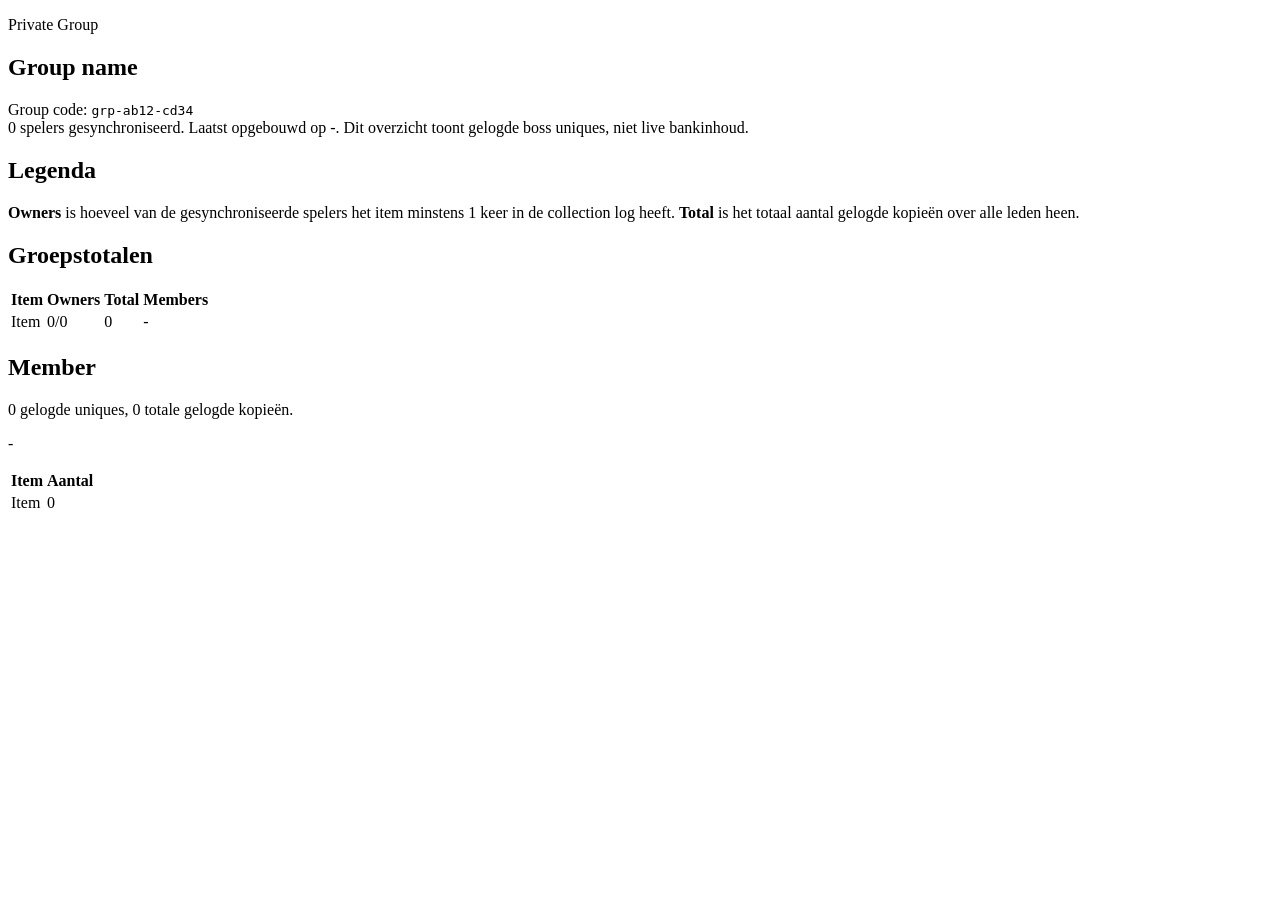
==== src/main/resources/templates/group-overview.html @ c49533f7 "first commit" ====
<!DOCTYPE html>
<html lang="nl" xmlns:th="http://www.thymeleaf.org">
<head>
    <meta charset="UTF-8">
    <meta name="viewport" content="width=device-width, initial-scale=1.0">
    <title>Group Boss Unique Overview</title>
    <link rel="stylesheet" th:href="@{/styles.css}">
</head>
<body>
<main class="shell">
    <section class="hero">
        <p class="eyebrow">Private Group</p>
        <h1 th:text="${overview.groupName}">Group name</h1>
        <p class="lead">
            Group code: <code th:text="${overview.groupKey}">grp-ab12-cd34</code><br>
            <span th:text="${overview.memberCount}">0</span> spelers gesynchroniseerd.
            Laatst opgebouwd op <span th:text="${overview.generatedAt}">-</span>.
            Dit overzicht toont gelogde boss uniques, niet live bankinhoud.
        </p>
    </section>

    <section class="grid">
        <article class="card">
            <h2>Legenda</h2>
            <p>
                <strong>Owners</strong> is hoeveel van de gesynchroniseerde spelers het item minstens 1 keer in de collection log heeft.
                <strong>Total</strong> is het totaal aantal gelogde kopieën over alle leden heen.
            </p>
        </article>

        <article class="card">
            <h2>Groepstotalen</h2>
            <table>
                <thead>
                <tr>
                    <th>Item</th>
                    <th>Owners</th>
                    <th>Total</th>
                    <th>Members</th>
                </tr>
                </thead>
                <tbody>
                <tr th:each="item : ${overview.itemSummaries}">
                    <td th:text="${item.itemName}">Item</td>
                    <td th:text="${item.owners.size() + '/' + overview.memberCount}">0/0</td>
                    <td th:text="${item.totalQuantity}">0</td>
                    <td th:text="${item.owners.isEmpty() ? '-' : #strings.listJoin(item.owners, ', ')}">-</td>
                </tr>
                </tbody>
            </table>
        </article>
    </section>

    <section class="member-grid">
        <article class="card" th:each="member : ${overview.members}">
            <div class="member-header">
                <div>
                    <h2 th:text="${member.memberName}">Member</h2>
                    <p>
                        <span th:text="${member.distinctItemCount}">0</span> gelogde uniques,
                        <span th:text="${member.totalItemCount}">0</span> totale gelogde kopieën.
                    </p>
                </div>
                <p class="timestamp" th:text="${member.updatedAt}">-</p>
            </div>
            <table>
                <thead>
                <tr>
                    <th>Item</th>
                    <th>Aantal</th>
                </tr>
                </thead>
                <tbody>
                <tr th:each="item : ${member.items}">
                    <td th:text="${item.itemName}">Item</td>
                    <td th:text="${item.quantity}">0</td>
                </tr>
                </tbody>
            </table>
        </article>
    </section>
</main>
</body>
</html>
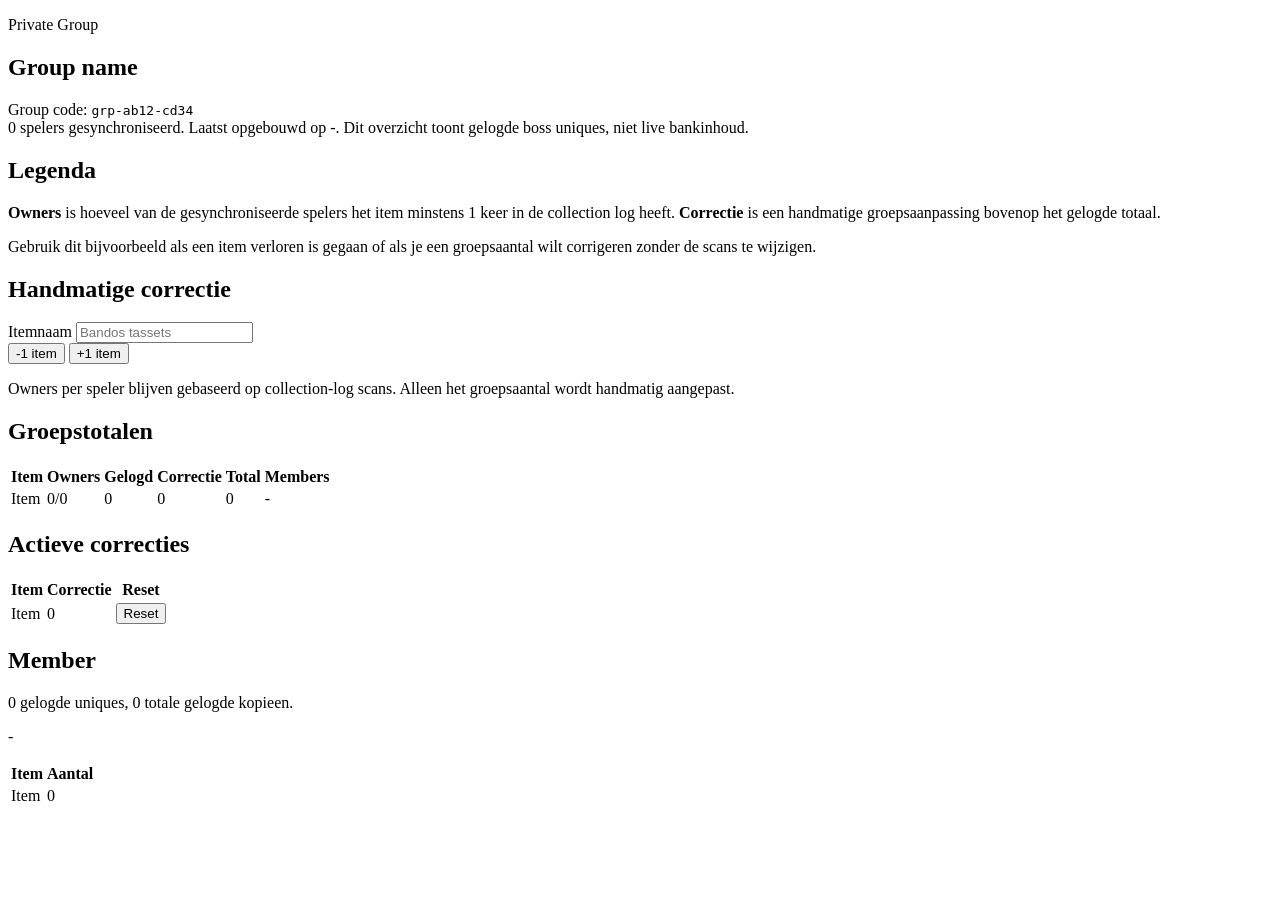
==== commit cef1e0b7: "Add manual group item adjustments" ====
--- a/src/main/resources/templates/group-overview.html
+++ b/src/main/resources/templates/group-overview.html
@@ -24,7 +24,27 @@
             <h2>Legenda</h2>
             <p>
                 <strong>Owners</strong> is hoeveel van de gesynchroniseerde spelers het item minstens 1 keer in de collection log heeft.
-                <strong>Total</strong> is het totaal aantal gelogde kopieën over alle leden heen.
+                <strong>Correctie</strong> is een handmatige groepsaanpassing bovenop het gelogde totaal.
+            </p>
+            <p>
+                Gebruik dit bijvoorbeeld als een item verloren is gegaan of als je een groepsaantal wilt corrigeren zonder de scans te wijzigen.
+            </p>
+        </article>
+
+        <article class="card">
+            <h2>Handmatige correctie</h2>
+            <form class="stack-form" method="post" th:action="@{/groups/{groupKey}/adjustments(groupKey=${overview.groupKey})}">
+                <div>
+                    <label for="itemName">Itemnaam</label>
+                    <input id="itemName" name="itemName" placeholder="Bandos tassets" required type="text">
+                </div>
+                <div class="button-row">
+                    <button name="delta" type="submit" value="-1">-1 item</button>
+                    <button class="button-secondary" name="delta" type="submit" value="1">+1 item</button>
+                </div>
+            </form>
+            <p class="muted-note">
+                Owners per speler blijven gebaseerd op collection-log scans. Alleen het groepsaantal wordt handmatig aangepast.
             </p>
         </article>
 
@@ -35,6 +55,8 @@
                 <tr>
                     <th>Item</th>
                     <th>Owners</th>
+                    <th>Gelogd</th>
+                    <th>Correctie</th>
                     <th>Total</th>
                     <th>Members</th>
                 </tr>
@@ -43,8 +65,51 @@
                 <tr th:each="item : ${overview.itemSummaries}">
                     <td th:text="${item.itemName}">Item</td>
                     <td th:text="${item.owners.size() + '/' + overview.memberCount}">0/0</td>
+                    <td th:text="${item.loggedQuantity}">0</td>
+                    <td>
+                        <span class="delta-pill"
+                              th:classappend="${item.manualAdjustmentQuantity > 0 ? ' delta-pill--positive' : (item.manualAdjustmentQuantity < 0 ? ' delta-pill--negative' : '')}"
+                              th:text="${item.manualAdjustmentQuantity > 0 ? '+' + item.manualAdjustmentQuantity : item.manualAdjustmentQuantity}">
+                            0
+                        </span>
+                    </td>
                     <td th:text="${item.totalQuantity}">0</td>
                     <td th:text="${item.owners.isEmpty() ? '-' : #strings.listJoin(item.owners, ', ')}">-</td>
+                </tr>
+                </tbody>
+            </table>
+        </article>
+    </section>
+
+    <section class="grid" th:if="${!overview.manualAdjustments.isEmpty()}">
+        <article class="card">
+            <h2>Actieve correcties</h2>
+            <table>
+                <thead>
+                <tr>
+                    <th>Item</th>
+                    <th>Correctie</th>
+                    <th>Reset</th>
+                </tr>
+                </thead>
+                <tbody>
+                <tr th:each="adjustment : ${overview.manualAdjustments}">
+                    <td th:text="${adjustment.itemName}">Item</td>
+                    <td>
+                        <span class="delta-pill"
+                              th:classappend="${adjustment.adjustmentQuantity > 0 ? ' delta-pill--positive' : ' delta-pill--negative'}"
+                              th:text="${adjustment.adjustmentQuantity > 0 ? '+' + adjustment.adjustmentQuantity : adjustment.adjustmentQuantity}">
+                            0
+                        </span>
+                    </td>
+                    <td>
+                        <form method="post" th:action="@{/groups/{groupKey}/adjustments(groupKey=${overview.groupKey})}">
+                            <input name="itemName" th:value="${adjustment.itemName}" type="hidden">
+                            <button class="button-ghost" name="delta" th:value="${-adjustment.adjustmentQuantity}" type="submit">
+                                Reset
+                            </button>
+                        </form>
+                    </td>
                 </tr>
                 </tbody>
             </table>
@@ -58,7 +123,7 @@
                     <h2 th:text="${member.memberName}">Member</h2>
                     <p>
                         <span th:text="${member.distinctItemCount}">0</span> gelogde uniques,
-                        <span th:text="${member.totalItemCount}">0</span> totale gelogde kopieën.
+                        <span th:text="${member.totalItemCount}">0</span> totale gelogde kopieen.
                     </p>
                 </div>
                 <p class="timestamp" th:text="${member.updatedAt}">-</p>
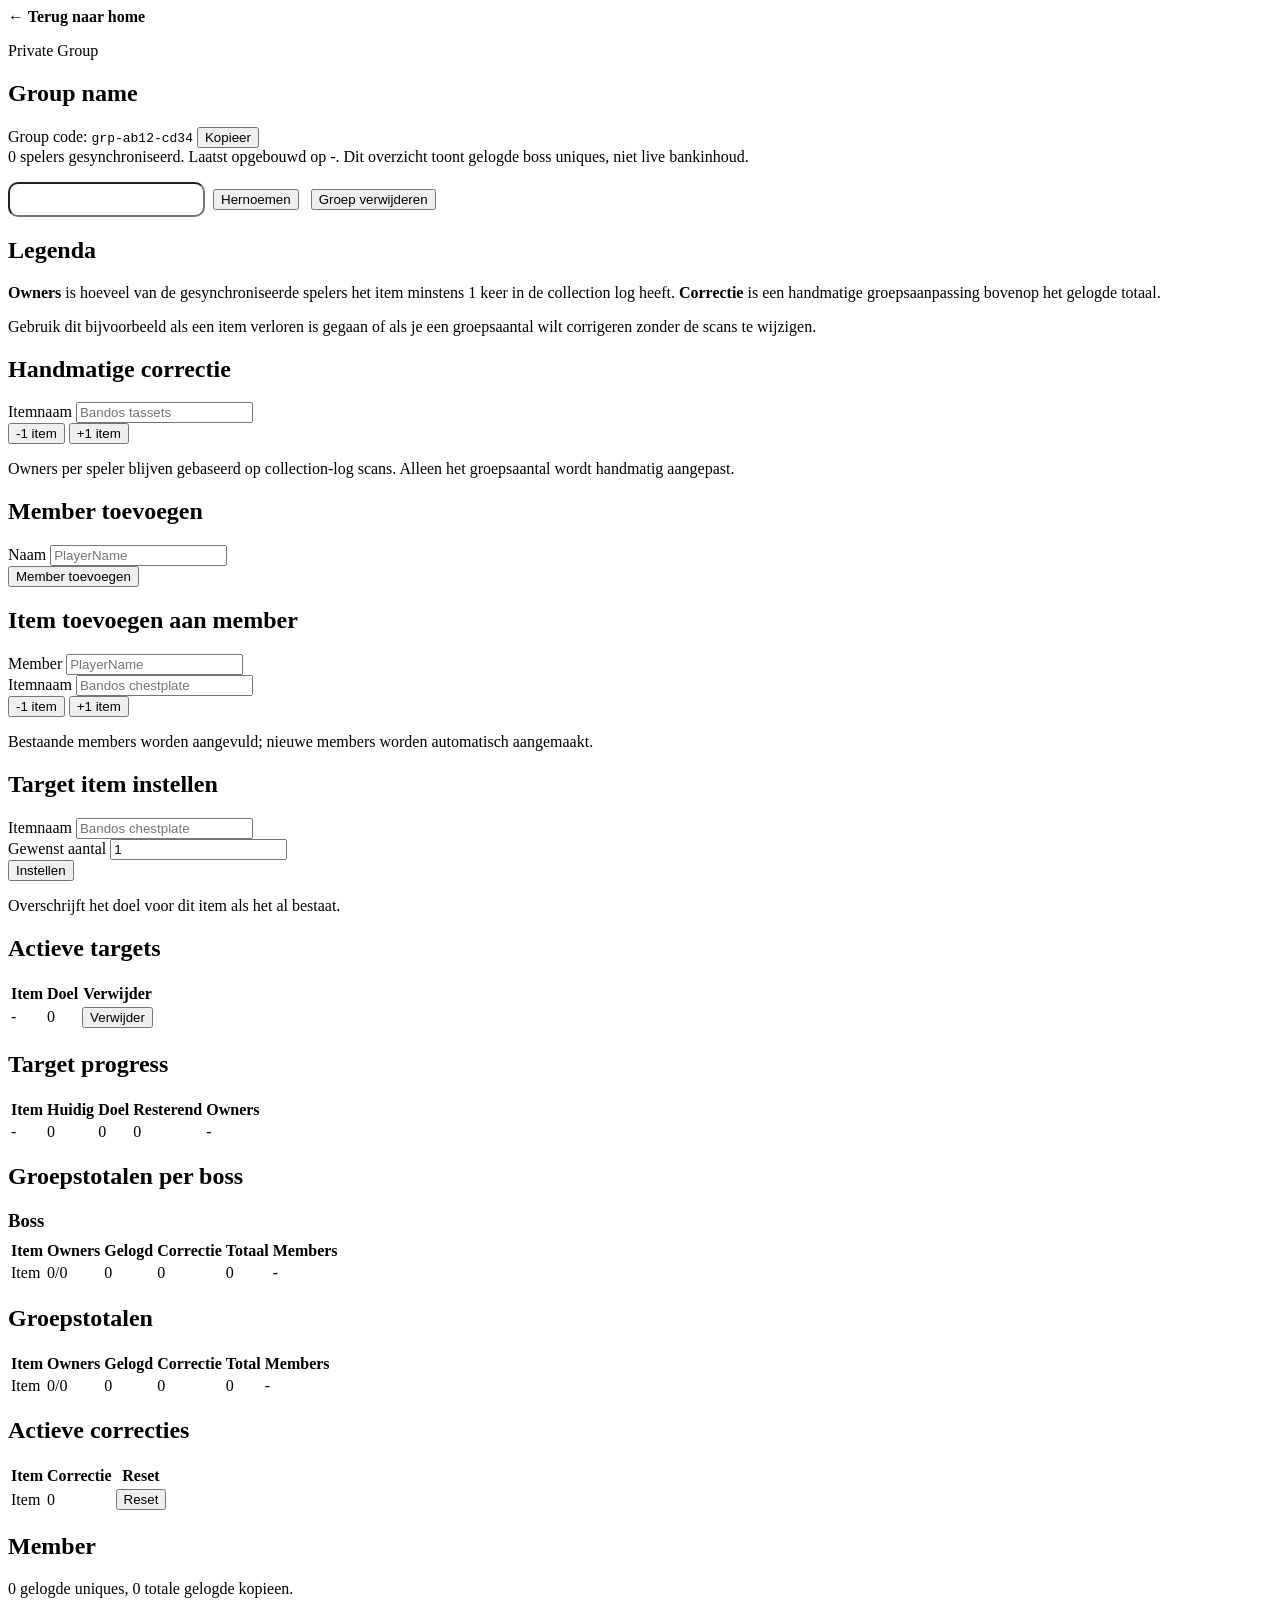
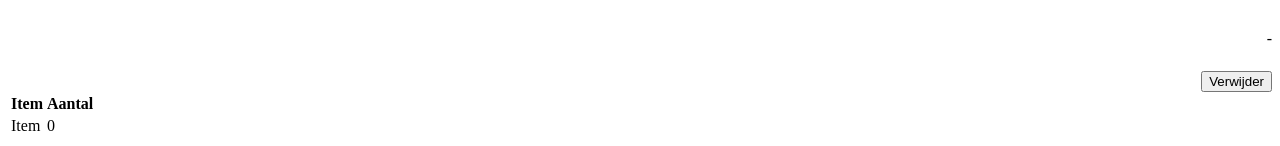
==== commit cd8baf6a: "Add web UI management, boss catalog expansion and plugin cleanup - Add member/item management forms," ====
--- a/src/main/resources/templates/group-overview.html
+++ b/src/main/resources/templates/group-overview.html
@@ -8,15 +8,36 @@
 </head>
 <body>
 <main class="shell">
+    <nav style="margin-bottom:1rem;">
+        <a href="/" style="color:var(--accent); font-weight:700; text-decoration:none;">← Terug naar home</a>
+    </nav>
+
     <section class="hero">
         <p class="eyebrow">Private Group</p>
         <h1 th:text="${overview.groupName}">Group name</h1>
         <p class="lead">
-            Group code: <code th:text="${overview.groupKey}">grp-ab12-cd34</code><br>
+            Group code: <code th:text="${overview.groupKey}">grp-ab12-cd34</code>
+            <button type="button" class="button-ghost button-sm"
+                    th:data-code="${overview.groupKey}"
+                    onclick="navigator.clipboard.writeText(this.dataset.code); this.textContent='✓ Gekopieerd'; setTimeout(()=>this.textContent='Kopieer',1500)">Kopieer</button><br>
             <span th:text="${overview.memberCount}">0</span> spelers gesynchroniseerd.
             Laatst opgebouwd op <span th:text="${overview.generatedAt}">-</span>.
             Dit overzicht toont gelogde boss uniques, niet live bankinhoud.
         </p>
+        <div style="display:flex; gap:0.75rem; flex-wrap:wrap; margin-top:1rem; align-items:center;">
+            <form method="post"
+                  th:action="@{/groups/{groupKey}/rename(groupKey=${overview.groupKey})}"
+                  style="display:flex; gap:0.5rem; align-items:center;">
+                <input name="groupName" th:placeholder="${overview.groupName}" type="text" maxlength="64"
+                       required style="width:auto; padding:0.5rem 0.75rem; border-radius:10px;">
+                <button class="button-ghost button-sm" type="submit">Hernoemen</button>
+            </form>
+            <form method="post"
+                  th:action="@{/groups/{groupKey}/delete(groupKey=${overview.groupKey})}"
+                  onsubmit="return confirm('Groep permanent verwijderen?');">
+                <button class="button-ghost button-danger button-sm" type="submit">Groep verwijderen</button>
+            </form>
+        </div>
     </section>
 
     <section class="grid">
@@ -47,7 +68,163 @@
                 Owners per speler blijven gebaseerd op collection-log scans. Alleen het groepsaantal wordt handmatig aangepast.
             </p>
         </article>
-
+    </section>
+
+    <!-- Member & item management -->
+    <datalist id="memberNames">
+        <option th:each="member : ${overview.members}" th:value="${member.memberName}"></option>
+    </datalist>
+    <section class="grid">
+        <article class="card">
+            <h2>Member toevoegen</h2>
+            <form class="stack-form" method="post"
+                  th:action="@{/groups/{groupKey}/members(groupKey=${overview.groupKey})}">
+                <div>
+                    <label for="newMemberName">Naam</label>
+                    <input id="newMemberName" name="memberName" placeholder="PlayerName" required type="text" maxlength="32">
+                </div>
+                <button type="submit">Member toevoegen</button>
+            </form>
+        </article>
+
+        <article class="card">
+            <h2>Item toevoegen aan member</h2>
+            <form class="stack-form" method="post"
+                  th:action="@{/groups/{groupKey}/members/items(groupKey=${overview.groupKey})}">
+                <div>
+                    <label for="targetMember">Member</label>
+                    <input id="targetMember" name="memberName" list="memberNames"
+                           placeholder="PlayerName" required type="text" maxlength="32">
+                </div>
+                <div>
+                    <label for="memberItemName">Itemnaam</label>
+                    <input id="memberItemName" name="itemName"
+                           placeholder="Bandos chestplate" required type="text" maxlength="80">
+                </div>
+                <div class="button-row">
+                    <button name="quantity" type="submit" value="-1">-1 item</button>
+                    <button class="button-secondary" name="quantity" type="submit" value="1">+1 item</button>
+                </div>
+            </form>
+            <p class="muted-note">Bestaande members worden aangevuld; nieuwe members worden automatisch aangemaakt.</p>
+        </article>
+    </section>
+
+    <!-- Target item management -->
+    <section class="grid">
+        <article class="card">
+            <h2>Target item instellen</h2>
+            <form class="stack-form" method="post"
+                  th:action="@{/groups/{groupKey}/targets(groupKey=${overview.groupKey})}">
+                <div>
+                    <label for="targetItemName">Itemnaam</label>
+                    <input id="targetItemName" name="itemName" placeholder="Bandos chestplate" required type="text" maxlength="80">
+                </div>
+                <div>
+                    <label for="targetQuantity">Gewenst aantal</label>
+                    <input id="targetQuantity" name="quantity" type="number" min="1" value="1" required>
+                </div>
+                <button type="submit">Instellen</button>
+            </form>
+            <p class="muted-note">Overschrijft het doel voor dit item als het al bestaat.</p>
+        </article>
+
+        <article class="card" th:if="${!overview.targetProgress.isEmpty()}">
+            <h2>Actieve targets</h2>
+            <table>
+                <thead>
+                <tr>
+                    <th>Item</th>
+                    <th>Doel</th>
+                    <th>Verwijder</th>
+                </tr>
+                </thead>
+                <tbody>
+                <tr th:each="target : ${overview.targetProgress}">
+                    <td th:text="${target.itemName}">-</td>
+                    <td th:text="${target.targetQuantity}">0</td>
+                    <td>
+                        <form method="post"
+                              th:action="@{/groups/{groupKey}/targets/remove(groupKey=${overview.groupKey})}">
+                            <input name="itemName" th:value="${target.itemName}" type="hidden">
+                            <button class="button-ghost button-sm" type="submit">Verwijder</button>
+                        </form>
+                    </td>
+                </tr>
+                </tbody>
+            </table>
+        </article>
+    </section>
+
+    <!-- Target progress -->
+    <section class="grid" th:if="${!overview.targetProgress.isEmpty()}">
+        <article class="card card--wide">
+            <h2>Target progress</h2>
+            <table>
+                <thead>
+                <tr>
+                    <th>Item</th>
+                    <th>Huidig</th>
+                    <th>Doel</th>
+                    <th>Resterend</th>
+                    <th>Owners</th>
+                </tr>
+                </thead>
+                <tbody>
+                <tr th:each="target : ${overview.targetProgress}"
+                    th:classappend="${target.missingQuantity == 0 ? 'row--complete' : (target.currentQuantity > 0 ? 'row--partial' : 'row--missing')}">
+                    <td th:text="${target.itemName}">-</td>
+                    <td th:text="${target.currentQuantity}">0</td>
+                    <td th:text="${target.targetQuantity}">0</td>
+                    <td th:text="${target.missingQuantity}">0</td>
+                    <td th:text="${target.owners.isEmpty() ? '-' : #strings.listJoin(target.owners, ', ')}">-</td>
+                </tr>
+                </tbody>
+            </table>
+        </article>
+    </section>
+
+    <!-- Boss-grouped uniques -->
+    <section class="grid" th:if="${!overview.bossGroups.isEmpty()}">
+        <article class="card card--wide">
+            <h2>Groepstotalen per boss</h2>
+            <div th:each="bossGroup : ${overview.bossGroups}">
+                <h3 th:text="${bossGroup.bossName}" style="margin-top:1.2rem; margin-bottom:0.4rem;">Boss</h3>
+                <table>
+                    <thead>
+                    <tr>
+                        <th>Item</th>
+                        <th>Owners</th>
+                        <th>Gelogd</th>
+                        <th>Correctie</th>
+                        <th>Totaal</th>
+                        <th>Members</th>
+                    </tr>
+                    </thead>
+                    <tbody>
+                    <tr th:each="item : ${bossGroup.items}"
+                        th:classappend="${item.owners.size() >= overview.memberCount and overview.memberCount > 0 ? 'row--complete' : (item.owners.size() > 0 ? 'row--partial' : 'row--missing')}">
+                        <td th:text="${item.itemName}">Item</td>
+                        <td th:text="${item.owners.size() + '/' + overview.memberCount}">0/0</td>
+                        <td th:text="${item.loggedQuantity}">0</td>
+                        <td>
+                            <span class="delta-pill"
+                                  th:classappend="${item.manualAdjustmentQuantity > 0 ? ' delta-pill--positive' : (item.manualAdjustmentQuantity < 0 ? ' delta-pill--negative' : '')}"
+                                  th:text="${item.manualAdjustmentQuantity > 0 ? '+' + item.manualAdjustmentQuantity : item.manualAdjustmentQuantity}">
+                                0
+                            </span>
+                        </td>
+                        <td th:text="${item.totalQuantity}">0</td>
+                        <td th:text="${item.owners.isEmpty() ? '-' : #strings.listJoin(item.owners, ', ')}">-</td>
+                    </tr>
+                    </tbody>
+                </table>
+            </div>
+        </article>
+    </section>
+
+    <!-- Fallback flat table when no boss groups (items not in catalog) -->
+    <section class="grid" th:if="${overview.bossGroups.isEmpty() and !overview.itemSummaries.isEmpty()}">
         <article class="card">
             <h2>Groepstotalen</h2>
             <table>
@@ -81,6 +258,7 @@
         </article>
     </section>
 
+    <!-- Active manual adjustments -->
     <section class="grid" th:if="${!overview.manualAdjustments.isEmpty()}">
         <article class="card">
             <h2>Actieve correcties</h2>
@@ -116,6 +294,7 @@
         </article>
     </section>
 
+    <!-- Members -->
     <section class="member-grid">
         <article class="card" th:each="member : ${overview.members}">
             <div class="member-header">
@@ -126,7 +305,14 @@
                         <span th:text="${member.totalItemCount}">0</span> totale gelogde kopieen.
                     </p>
                 </div>
-                <p class="timestamp" th:text="${member.updatedAt}">-</p>
+                <div style="display:flex; flex-direction:column; align-items:flex-end; gap:0.4rem;">
+                    <p class="timestamp" th:text="${member.updatedAt}">-</p>
+                    <form method="post"
+                          th:action="@{/groups/{groupKey}/members/{memberName}/remove(groupKey=${overview.groupKey},memberName=${member.memberName})}"
+                          onsubmit="return confirm('Member verwijderen uit de groep?');">
+                        <button class="button-ghost button-danger" type="submit">Verwijder</button>
+                    </form>
+                </div>
             </div>
             <table>
                 <thead>
